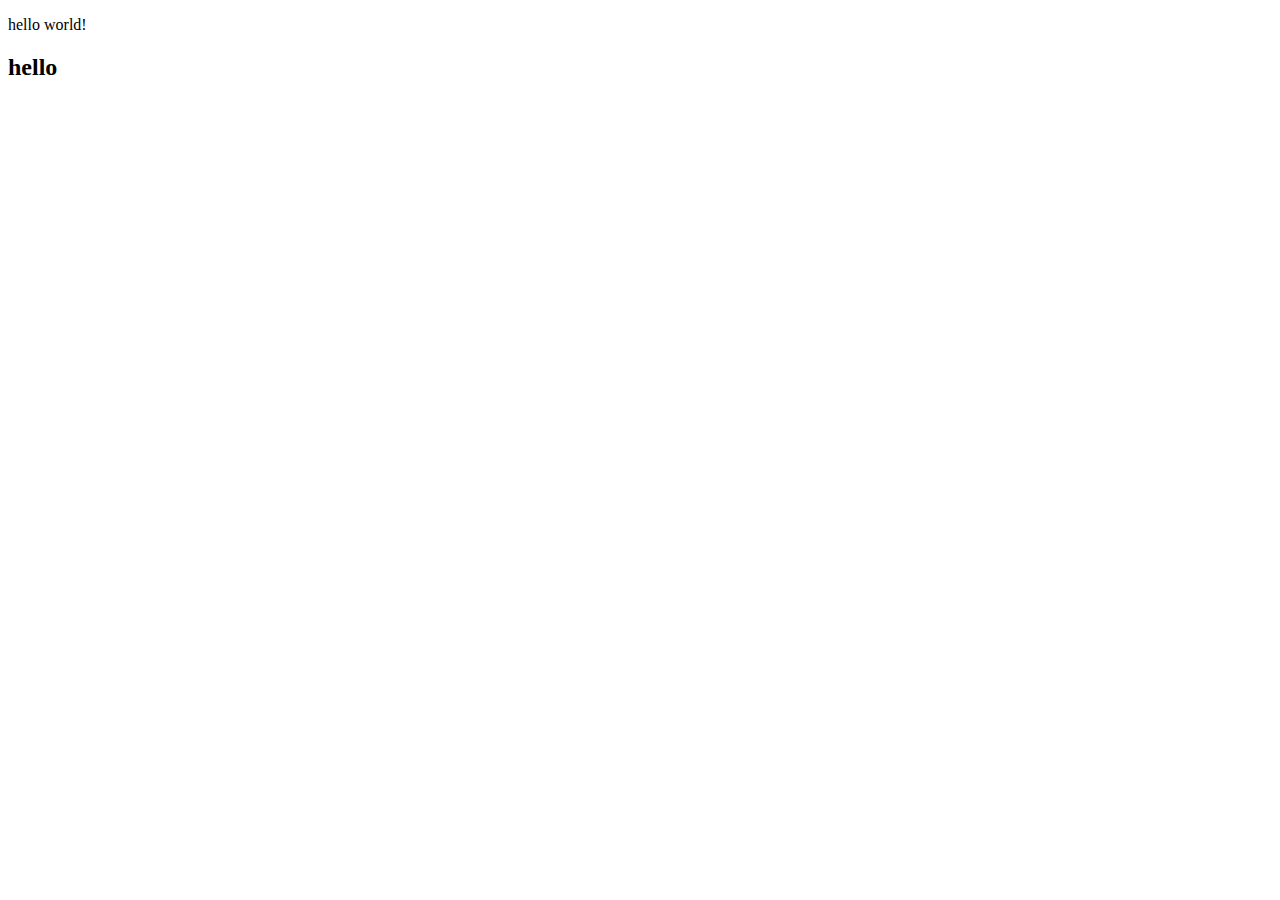
==== index.html @ 2fccddfb "index.html mod" ====
<!DOCTYPE html>
<html lang="en">

<head>
    <meta charset="UTF-8">
    <meta http-equiv="X-UA-Compatible" content="IE=edge">
    <meta name="viewport" content="width=device-width, initial-scale=1.0">
    <title>Document</title>
</head>

<body>
    <p>hello world!</p>
    <h2>hello</h2>
    <script src="style.js"></script>
</body>

</html>
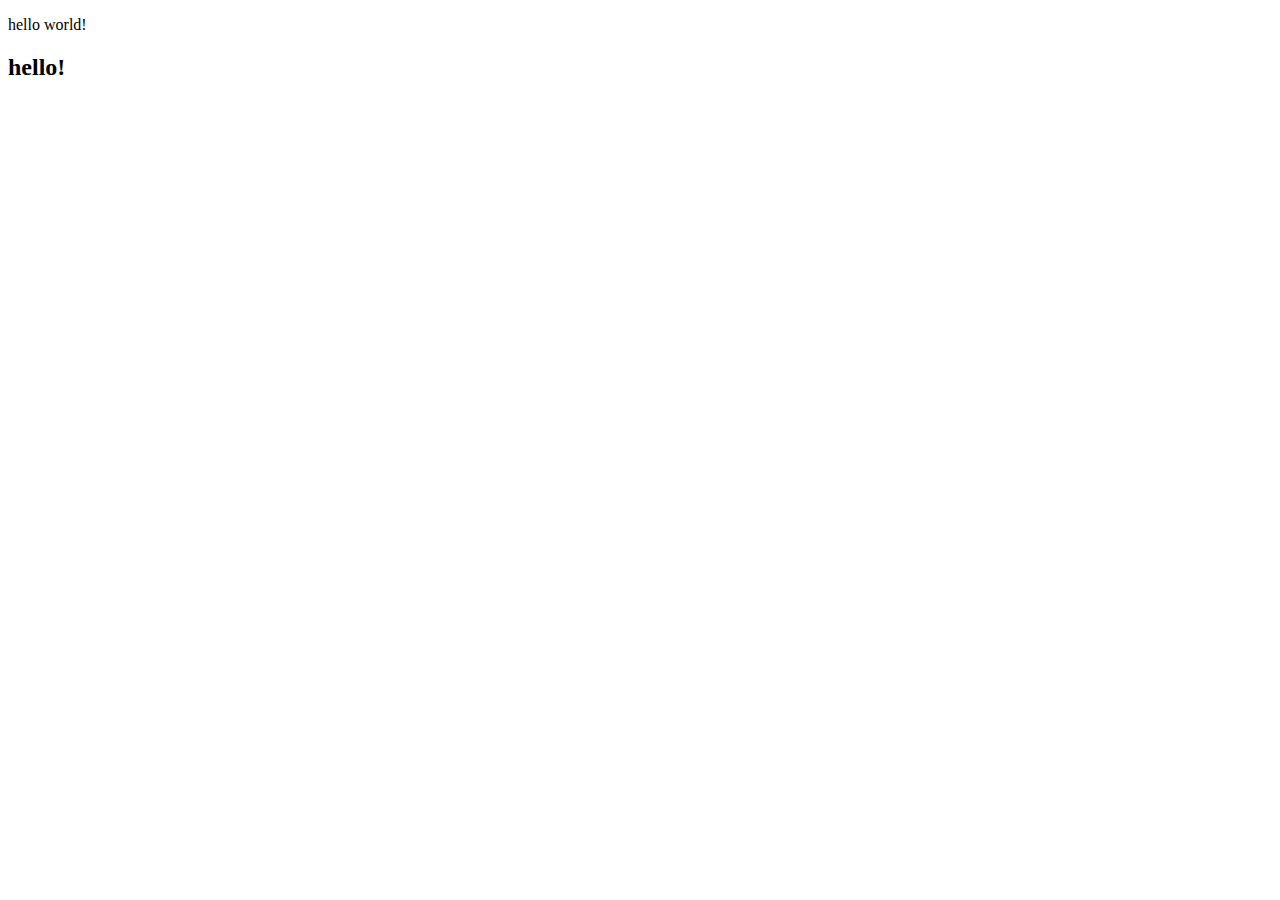
==== commit f95a86f3: "index.html ars" ====
--- a/index.html
+++ b/index.html
@@ -10,7 +10,7 @@
 
 <body>
     <p>hello world!</p>
-    <h2>hello</h2>
+    <h2>hello!</h2>
     <script src="style.js"></script>
 </body>
 
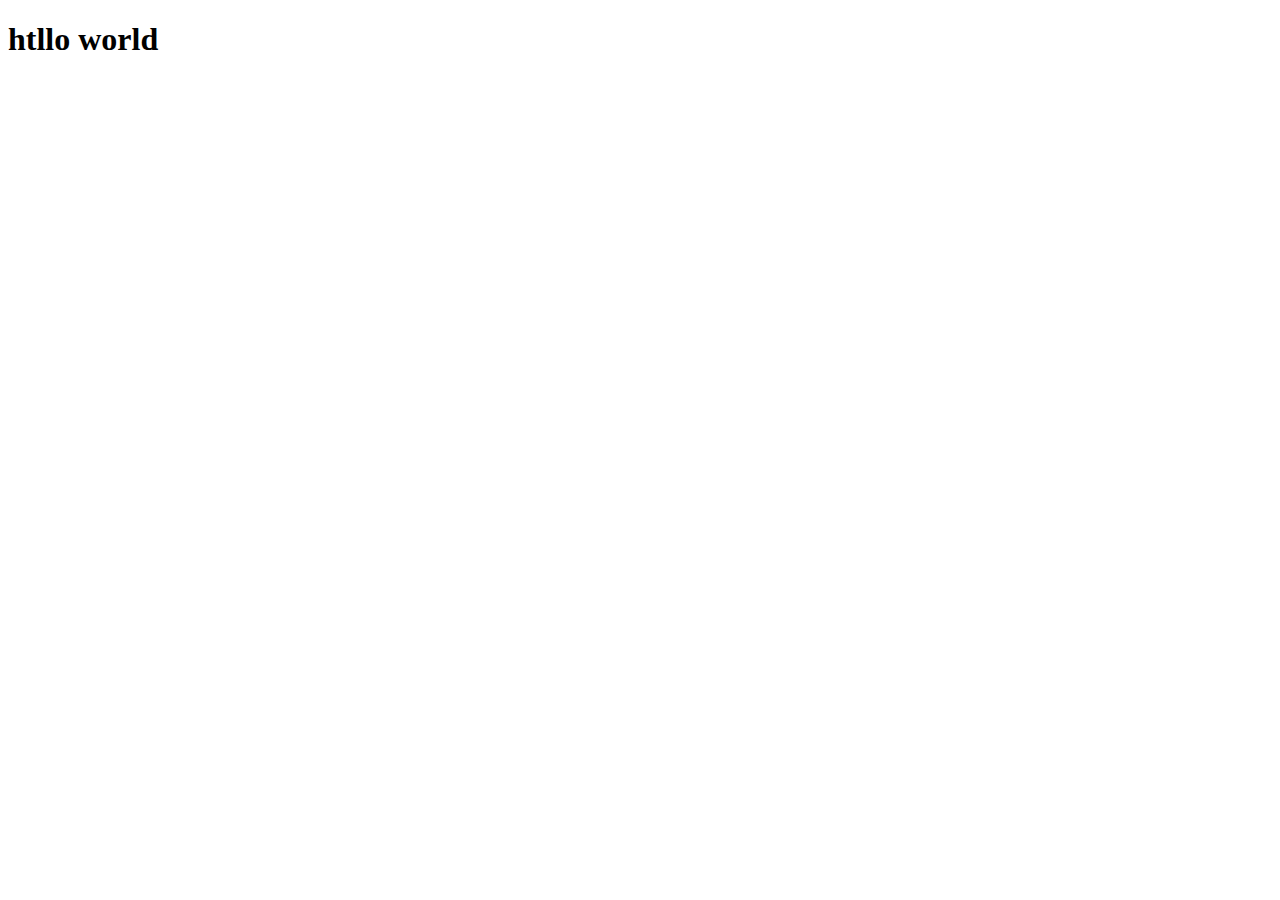
==== commit f6352187: "second" ====
--- a/index.html
+++ b/index.html
@@ -9,9 +9,9 @@
 </head>
 
 <body>
-    <p>hello world!</p>
-    <h2>hello!</h2>
-    <script src="style.js"></script>
+    <h1>
+        htllo world
+    </h1>
 </body>
 
 </html>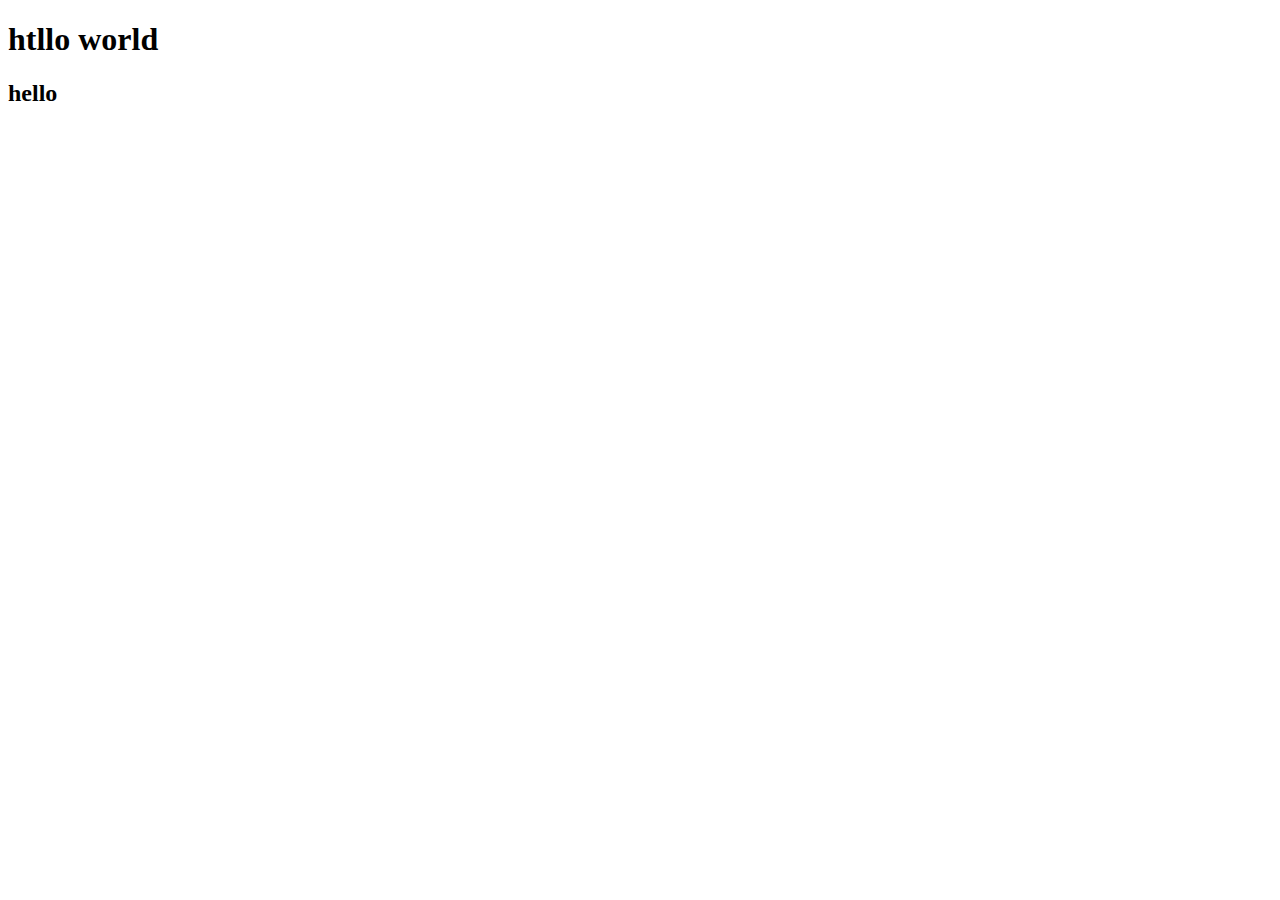
==== commit dba4d3f2: "index.html" ====
--- a/index.html
+++ b/index.html
@@ -12,6 +12,7 @@
     <h1>
         htllo world
     </h1>
+    <h2> hello</h2>
 </body>
 
 </html>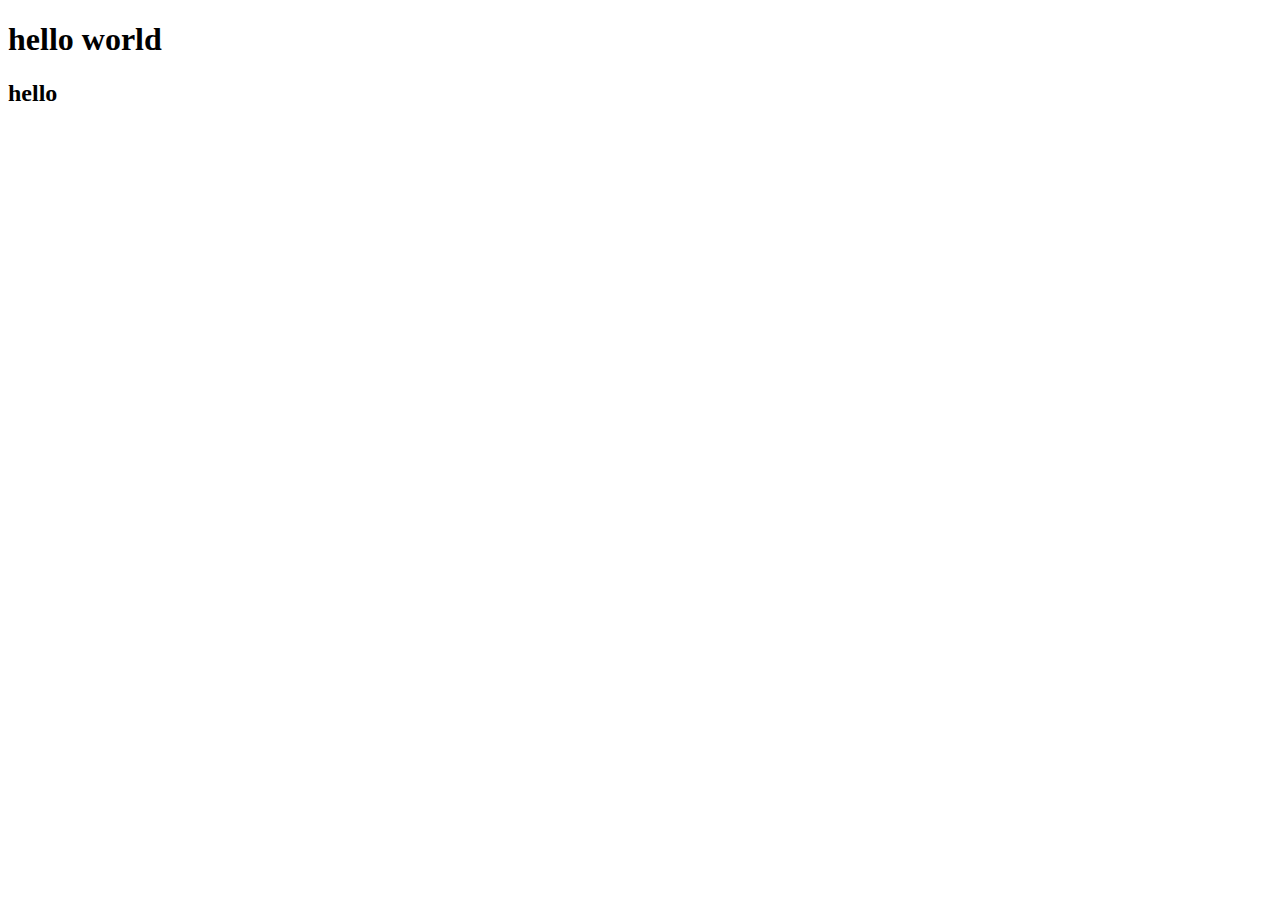
==== commit 17ee5c33: "index.html" ====
--- a/index.html
+++ b/index.html
@@ -10,7 +10,7 @@
 
 <body>
     <h1>
-        htllo world
+        hello world
     </h1>
     <h2> hello</h2>
 </body>
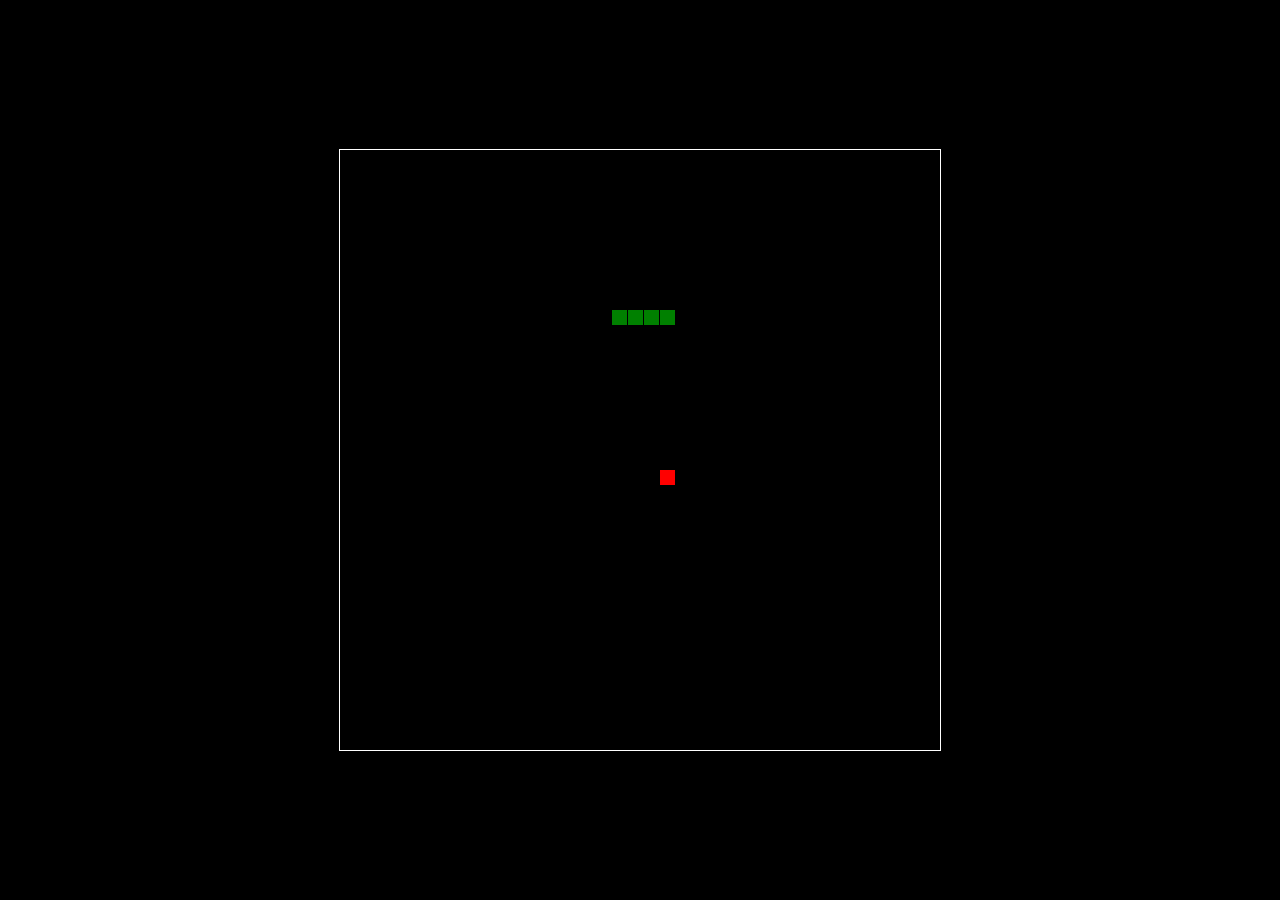
==== commit 8d07d9f3: "flse commit" ====
--- a/index.html
+++ b/index.html
@@ -1,18 +1,17 @@
 <!DOCTYPE html>
-<html lang="en">
+<html>
 
 <head>
-    <meta charset="UTF-8">
-    <meta http-equiv="X-UA-Compatible" content="IE=edge">
-    <meta name="viewport" content="width=device-width, initial-scale=1.0">
-    <title>Document</title>
+    <title>Змейка</title>
+    <link rel="stylesheet" href="main.css">
+    <style></style>
 </head>
 
 <body>
-    <h1>
-        hello world
-    </h1>
-    <h2> hello</h2>
+    <!-- Рисуем игровое поле -->
+    <canvas width="600" height="600" id="game"></canvas>
+    <!-- Сам скрипт с игрой -->
+    <script src="script.js"></script>
 </body>
 
 </html>--- a/main.css
+++ b/main.css
@@ -0,0 +1,22 @@
+html,
+body {
+    height: 100%;
+    margin: 0;
+}
+
+
+/*Задаём глобальные параметры*/
+
+body {
+    background: black;
+    display: flex;
+    align-items: center;
+    justify-content: center;
+}
+
+
+/*Делаем границу вокруг игрового поля*/
+
+canvas {
+    border: 1px solid white;
+}